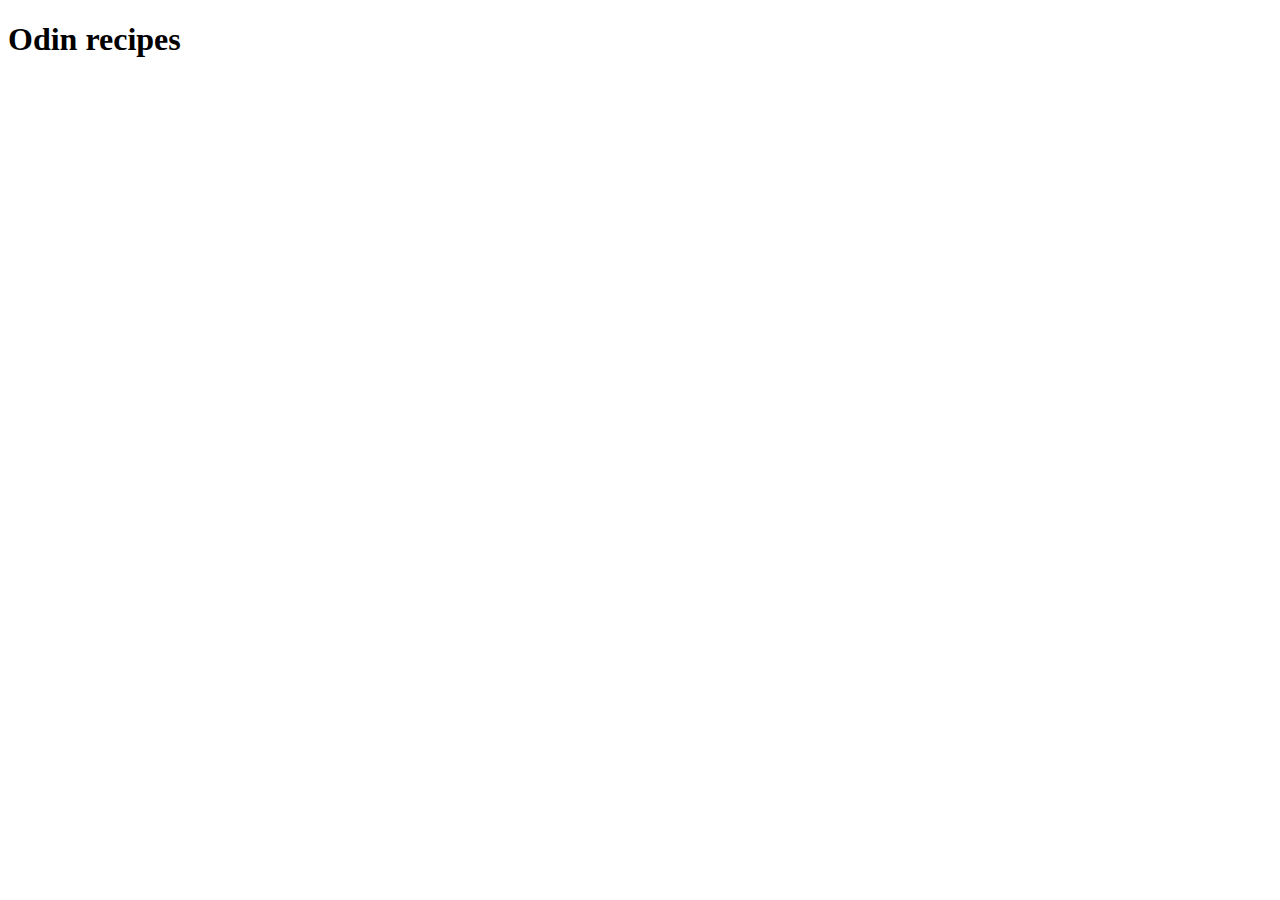
==== index.html @ 24874682 "Iniate main page" ====
<!DOCTYPE html>
<html lang="en">
<head>
    <meta charset="UTF-8">
    <meta name="viewport" content="width=device-width, initial-scale=1.0">
    <title>My recipe</title>
</head>
<body>
    <h1>Odin recipes</h1>
    
</body>
</html>
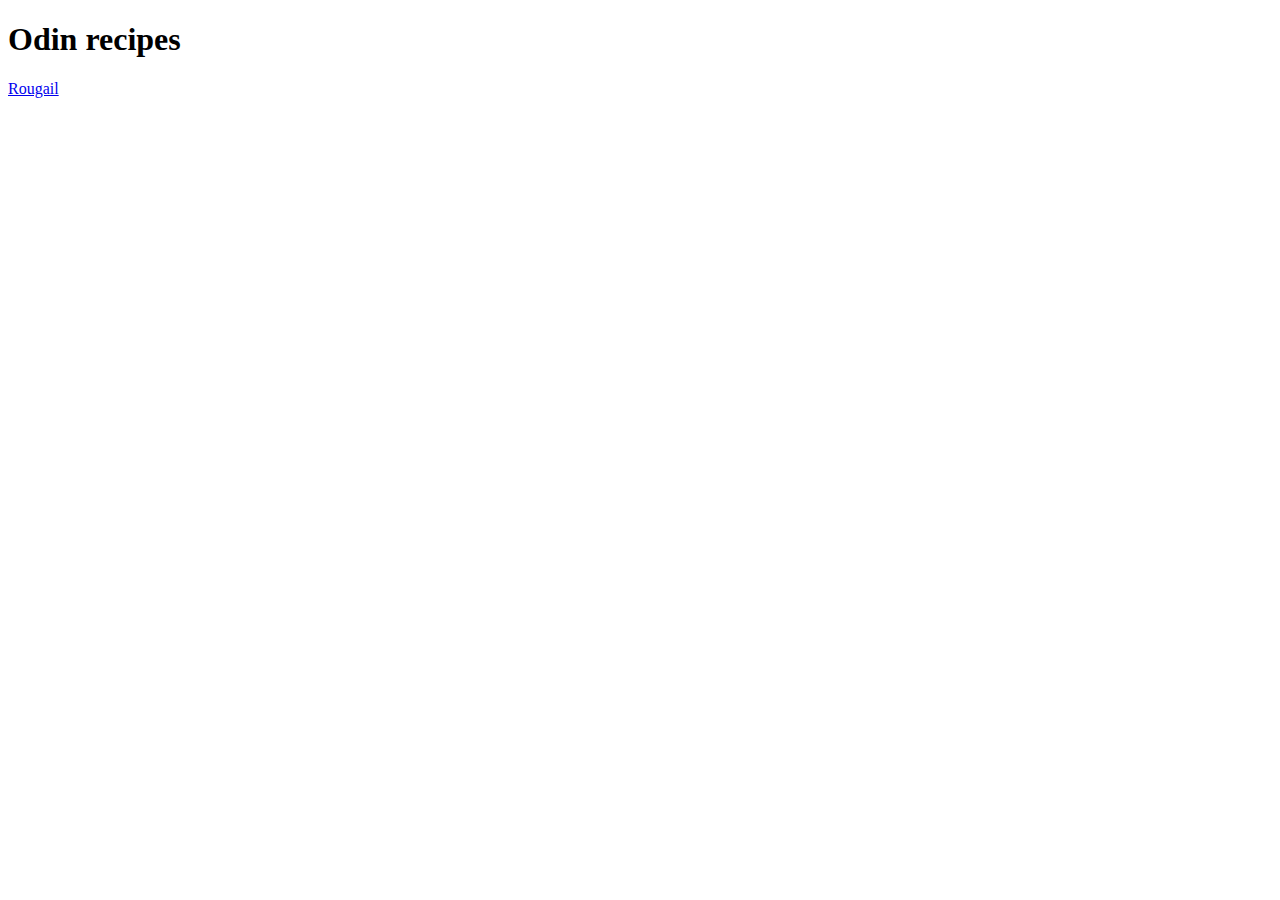
==== commit 9024624a: "Adding repository Create link between index and rougail" ====
--- a/index.html
+++ b/index.html
@@ -7,6 +7,6 @@
 </head>
 <body>
     <h1>Odin recipes</h1>
-    
+    <a href="recipes/rougail.html">Rougail</a>
 </body>
 </html>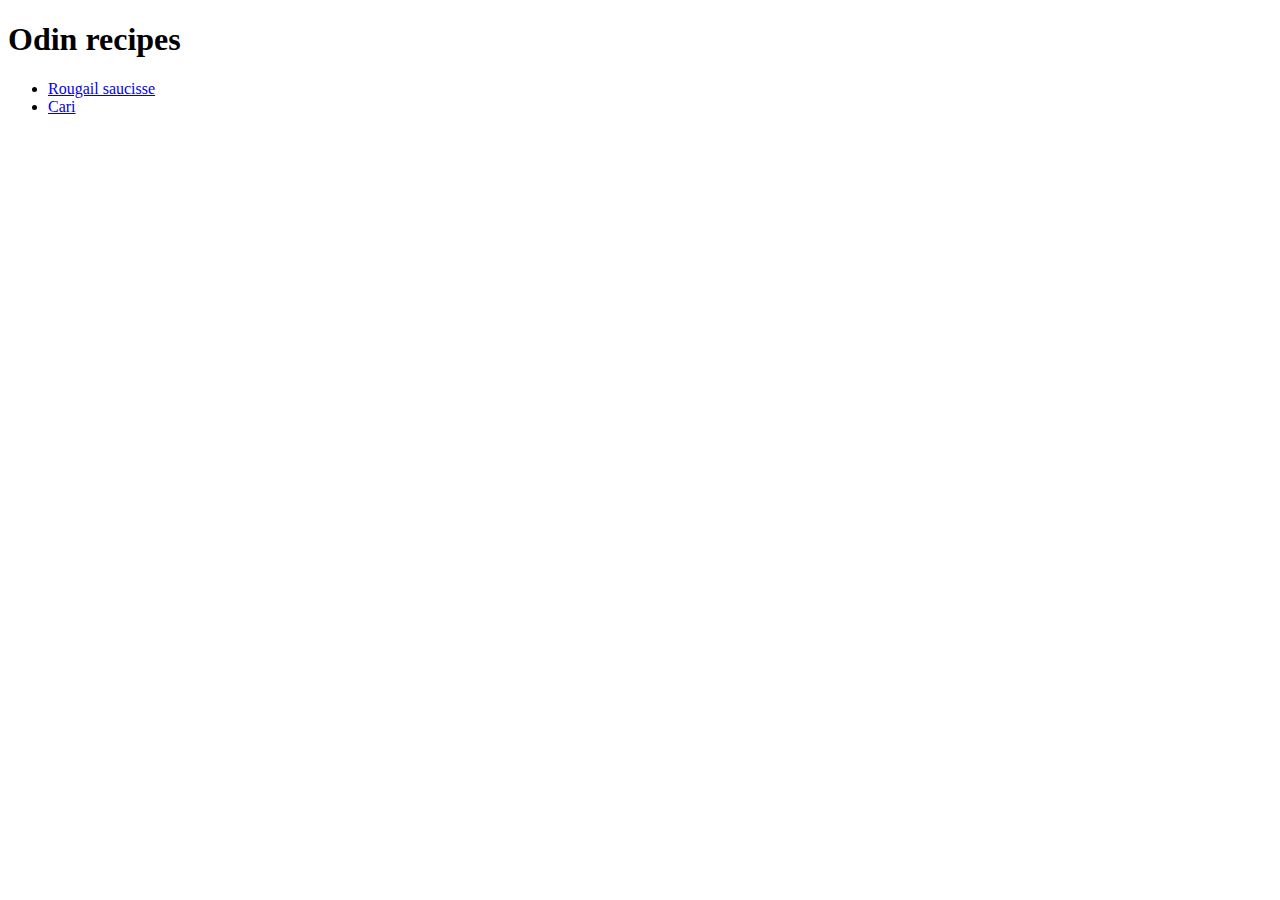
==== commit 7b885e18: "Add image on cari page Add home link Add a small description" ====
--- a/index.html
+++ b/index.html
@@ -7,6 +7,9 @@
 </head>
 <body>
     <h1>Odin recipes</h1>
-    <a href="recipes/rougail.html">Rougail</a>
+    <ul>
+        <li><a href="recipes/rougail.html">Rougail saucisse</a></li>
+        <li><a href="recipes/cari.html">Cari</a></li>
+    </ul>
 </body>
 </html>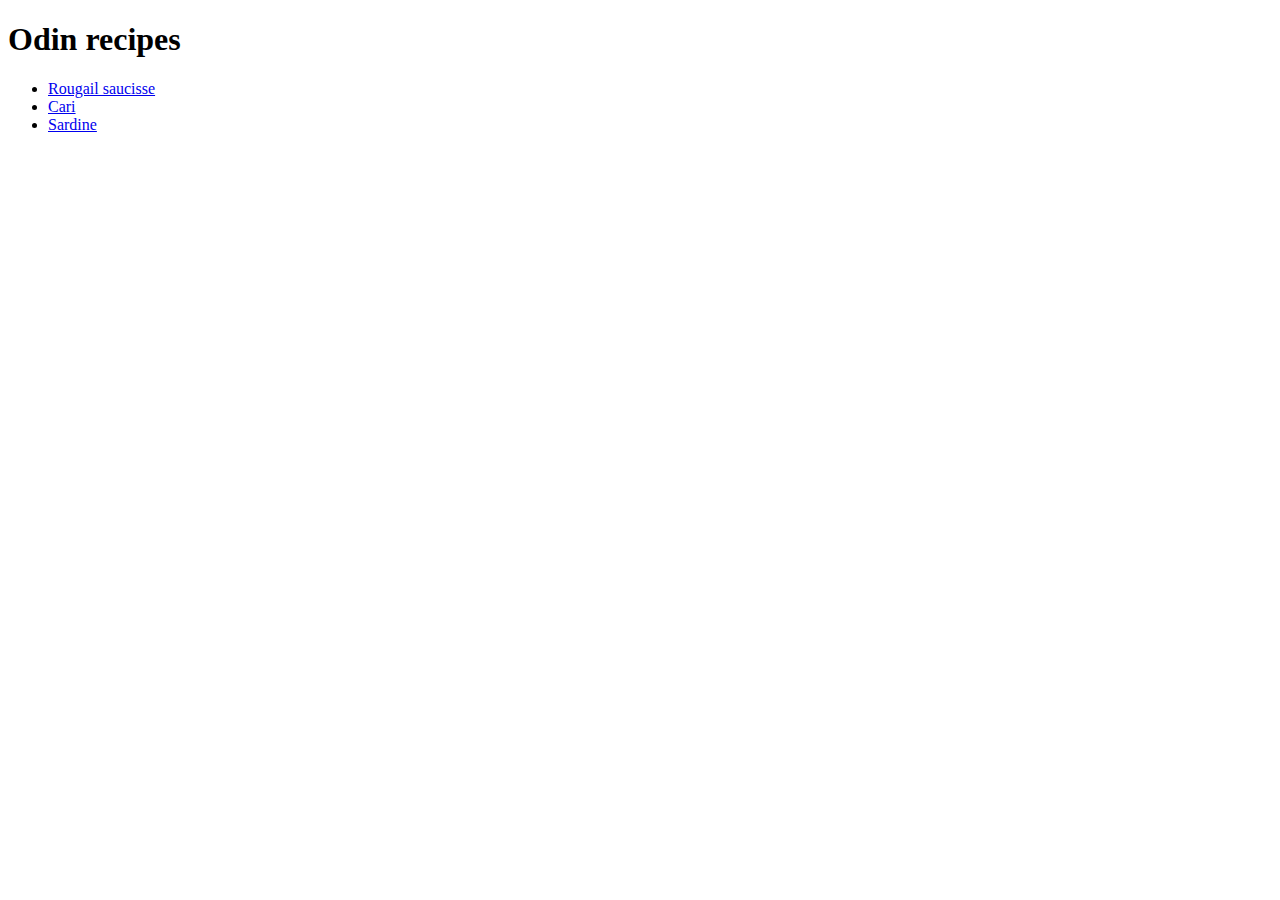
==== commit ad0096a8: "Add new recipe Salade Sardine on the list Create new html page with home link Add new image for the " ====
--- a/index.html
+++ b/index.html
@@ -10,6 +10,7 @@
     <ul>
         <li><a href="recipes/rougail.html">Rougail saucisse</a></li>
         <li><a href="recipes/cari.html">Cari</a></li>
+        <li><a href="recipes/sardine.html">Sardine</a></li>
     </ul>
 </body>
 </html>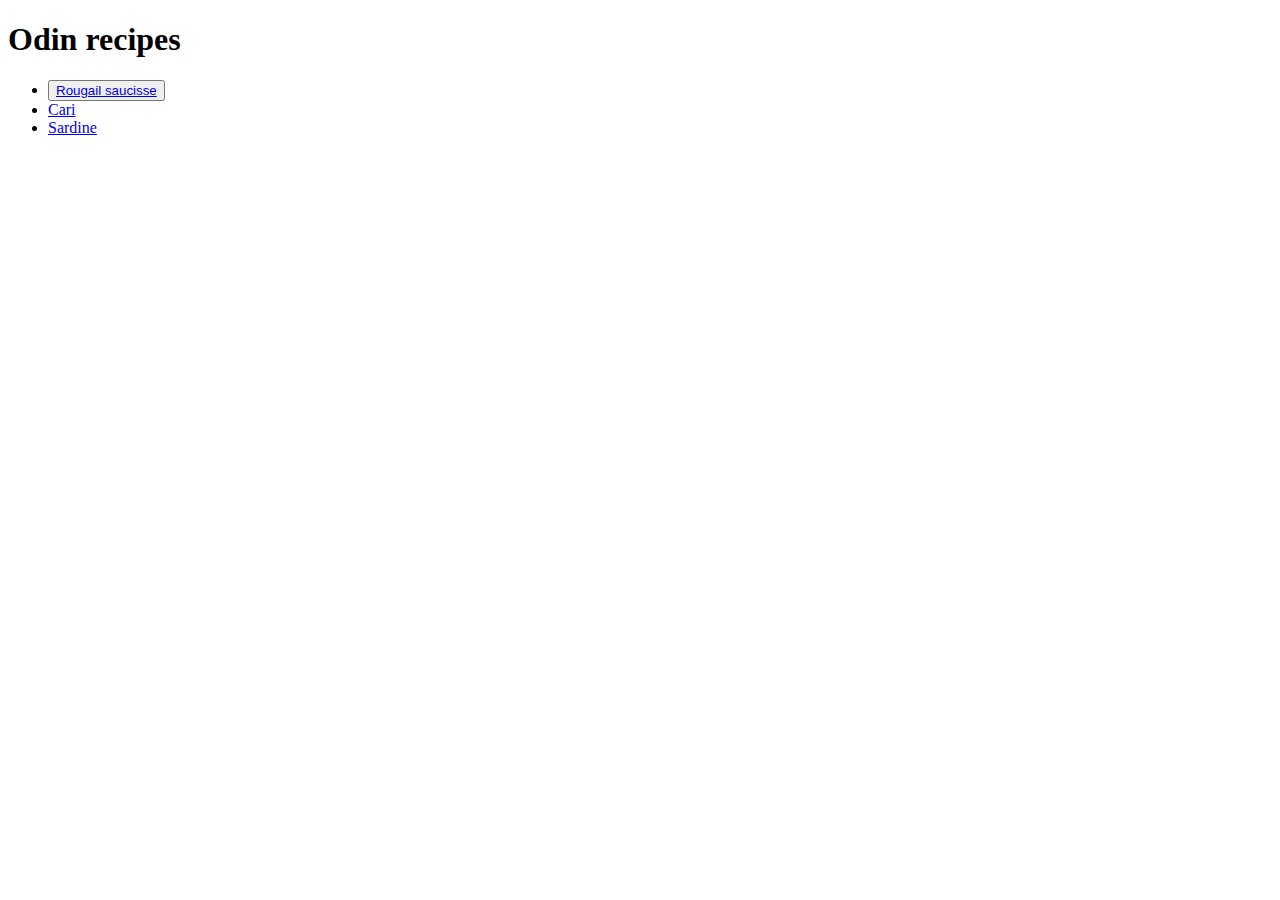
==== commit 45b9aca8: "feat: Add style button to index" ====
--- a/index.html
+++ b/index.html
@@ -8,7 +8,7 @@
 <body>
     <h1>Odin recipes</h1>
     <ul>
-        <li><a href="recipes/rougail.html">Rougail saucisse</a></li>
+        <li><button><a href="recipes/rougail.html">Rougail saucisse</a></button></li>
         <li><a href="recipes/cari.html">Cari</a></li>
         <li><a href="recipes/sardine.html">Sardine</a></li>
     </ul>
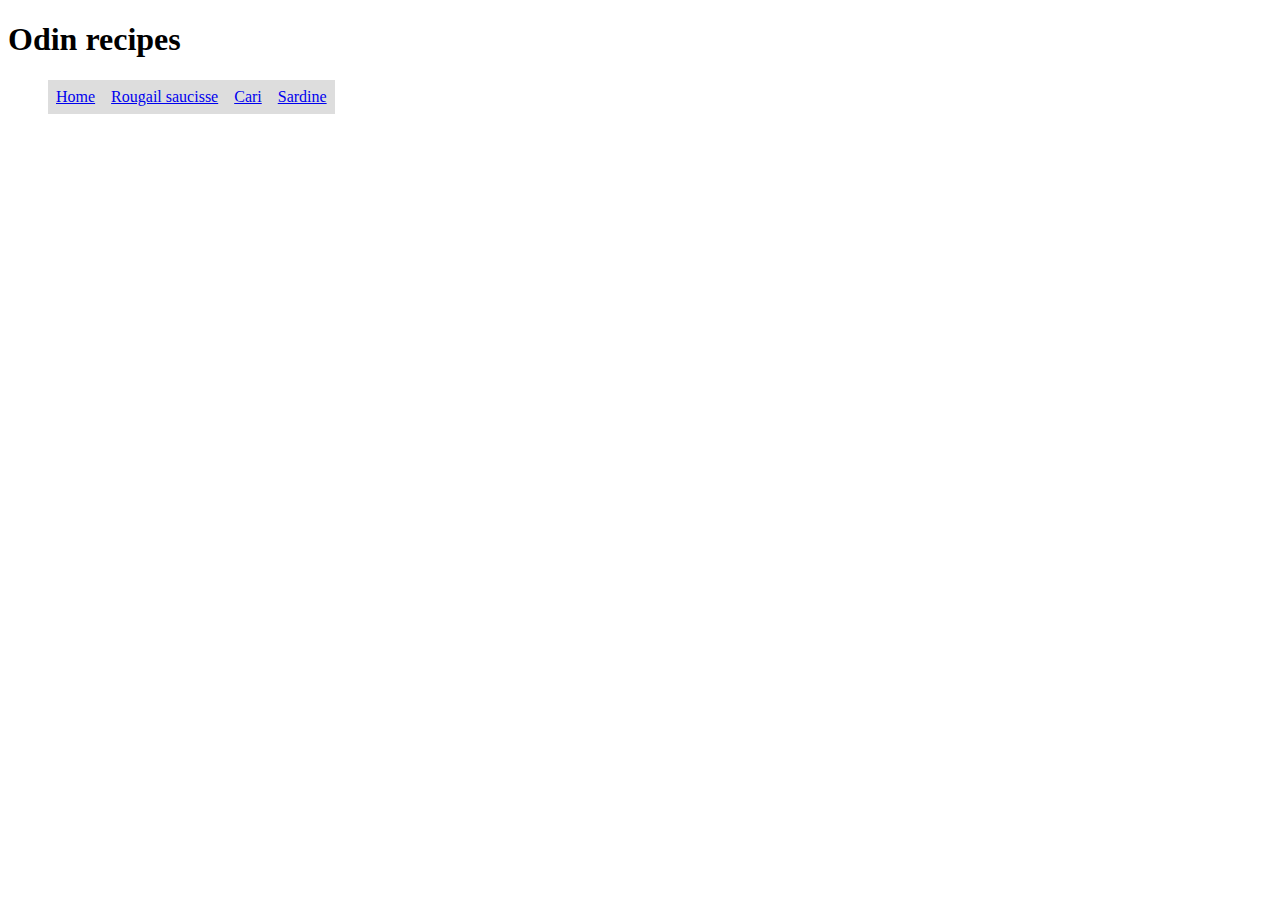
==== commit 41bdf967: "feat: Add style to index, Add nav bar in home" ====
--- a/index.html
+++ b/index.html
@@ -3,12 +3,14 @@
 <head>
     <meta charset="UTF-8">
     <meta name="viewport" content="width=device-width, initial-scale=1.0">
+    <link rel="stylesheet" href="styles.css">
     <title>My recipe</title>
 </head>
 <body>
     <h1>Odin recipes</h1>
-    <ul>
-        <li><button><a href="recipes/rougail.html">Rougail saucisse</a></button></li>
+    <ul class="nav">
+        <li><a href="index.html">Home</a></li>
+        <li><a href="recipes/rougail.html">Rougail saucisse</a></li>
         <li><a href="recipes/cari.html">Cari</a></li>
         <li><a href="recipes/sardine.html">Sardine</a></li>
     </ul>
--- a/styles.css
+++ b/styles.css
@@ -0,0 +1,16 @@
+
+.nav {
+    list-style-type: none;
+}
+
+li {
+    display: inline;
+    border: 3px;
+    float: left;
+}
+
+a {
+    display: block;
+    padding: 8px;
+    background-color: #dddddd;
+  }